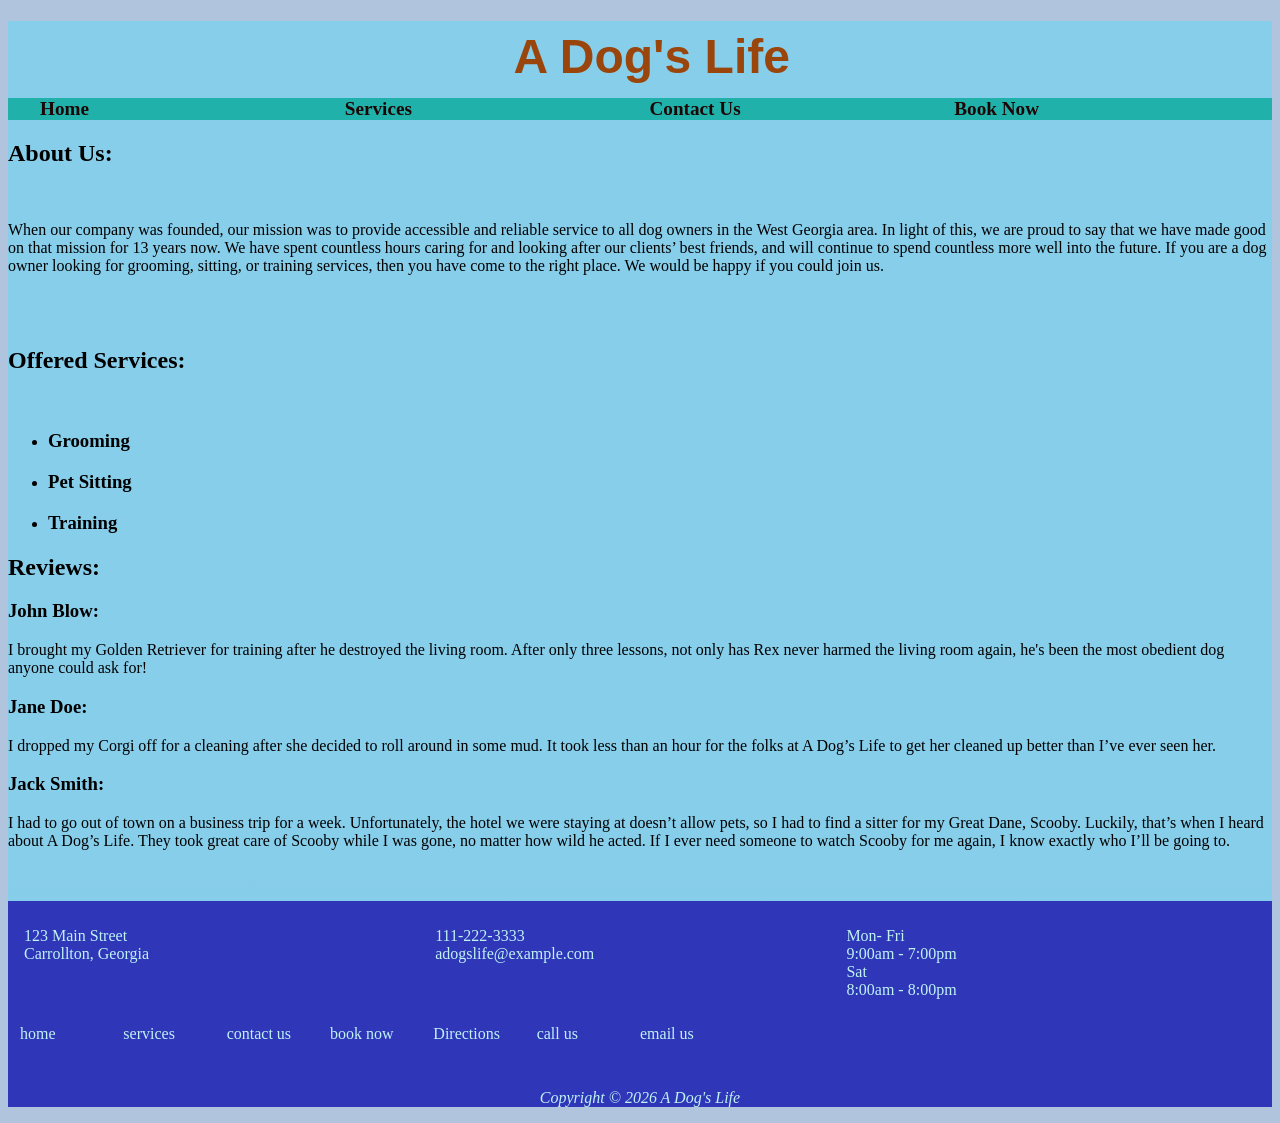
==== index.html @ c2801905 "Responsive grid -footer sitemap now sorts itself into collumns, responsive to screen size changes -l" ====
<!DOCTYPE html>
<html lang="en">
<head>
<title> A Dog's Life </title>
<meta charset="utf-8">
<link rel="stylesheet" href="style.css">
</head>

  <body>
    <a href="#sitemap" class="Skip" id="skip-sitemap" tabindex="1">Skip to site map</a>
    <a href="#main" class="Skip" id="skip-main" tabindex="2">Skip to main content</a>
    <div id="wrapper">
    <header><h1><a href="index.html" aria-current="page" tabindex="-1"> A Dog's Life </a></h1></header>
    <nav tabindex="3">
      <ul>
        <li><a href="index.html" aria-current="page"> Home </a></li>
        <li><a href="services.html"> Services </a></li>
        <li><a href="contact.html"> Contact Us </a></li>
        <li><a href="book.html"> Book Now </a></li>
      </ul>
    </nav>
    <main id="main">
    <h2 tabindex="0" role="presentation"> About Us: </h2><br>
    <p tabindex="0"> When our company was founded, our mission was to provide accessible and reliable service to all dog 
      owners in the West Georgia area. In light of this, we are proud to say that we have made good on that 
      mission for 13 years now. We have spent countless hours caring for and looking after our clients’ 
      best friends, and will continue to spend countless more well into the future. If you are a dog owner 
      looking for grooming, sitting, or training services, then you have come to the right place. 
      We would be happy if you could join us.</p><br><br>

    <h2 tabindex="0"> Offered Services: </h2><br>
     <ul tabindex="0">
       <li><h3> Grooming </h3></li>
       <li><h3> Pet Sitting </h3></li>
       <li><h3> Training </h3></li>
     </ul>

    <h2 tabindex="0"> Reviews: </h2>
    <h3 tabindex="0"> John Blow: </h3>
    <p tabindex="0"> I brought my Golden Retriever for training after he destroyed the living room. After only three lessons, 
      not only has Rex never harmed the living room again, he's been the most obedient dog anyone could ask for!</p>
    <h3 tabindex="0"> Jane Doe: </h3>
    <p tabindex="0"> I dropped my Corgi off for a cleaning after she decided to roll around in some mud. 
      It took less than an hour for the folks at A Dog’s Life to get her cleaned up better than I’ve ever seen her. </p>
    <h3 tabindex="0"> Jack Smith: </h3>
    <p> I had to go out of town on a business trip for a week. Unfortunately, the hotel we were staying at doesn’t allow pets, so I had to find a sitter for my Great Dane, Scooby. 
      Luckily, that’s when I heard about A Dog’s Life. They took great care of Scooby while I was gone, no matter how wild he acted. If I ever need someone to watch Scooby for me again, 
      I know exactly who I’ll be going to.</p>
      </main>
    <footer>
      <div>
        <section>
            <p tabindex="-1"> 123 Main Street <br> Carrollton, Georgia </p>
        </section>
        <section>
            <p tabindex="-1"> 111-222-3333 <br> adogslife@example.com </p>
        </section>
        <section>
            <p tabindex="0"> Mon- Fri <br> 9:00am - 7:00pm <br> Sat <br> 8:00am - 8:00pm </p>
        </section>
      </div>
        <br>
        <ul id="sitemap" class="responsive-grid" aria-label="site navigation map">
          <li><a href="index.html" aria-current="page">home</a></li>
          <li><a href="services.html">services</a></li>
          <li><a href="contact.html">contact us</a></li>
          <li><a href="book.html">book now</a></li>
          <li><a href="https://www.google.com/maps?q=123+Main+Street,+Carrollton,+Georgia" target="_blank">Directions</a></li>
          <li><a href="tel:111-222-3333">call us</a></li>
          <li><a href="mailto:adogslife@example.com">email us</a></li>
          <!--need apply here link-->
        </ul>
        <br>
        <p id="copyright"> Copyright &copy; 2026 A Dog's Life </p>
    </footer>
    </div>
  </body>
</html>
---- style.css ----
body{
    background-color: #b0c4de;
}
h1 a{
    position: relative;
    text-decoration: none;
    font-family: 'Litera', 'Unbounded', 'Bricolage Grotesque', 'Lora', 'Outfit', sans-serif;
    top: 0.5rem;
    left: 40%;
    color:#9A450B;
    font-size: 3rem;
    text-align: center;
}
#wrapper{
    background-color: #87ceeb;
}
nav{
    background-color: #20b2aa;
    font-size: 1.2rem;
    font-weight: bold;
}
/* make for the desktop view, the nav links are in 4 columns, change for mobile view */
nav ul{
    list-style-type:none;
    columns: 4;
    padding-left: 10em;
    padding-inline: 2rem;
}
nav a{
    color:#1e0606;
    text-decoration: none;
}
nav a:hover,a:focus{
    color: white;
    text-decoration: underline;
}
.Skip{
    /*hide link off screen until focused*/
    position: absolute;
    top: -200px;
    left: -300px;
    font-size: 2rem;
    font-weight: bold;
    padding: 10px 15px;
    color: blue;
    background-color: #fffaf0;
    border-radius: 8px 8px 8px 8px;
    border: blue 2px solid;
    text-decoration: none;
}
.Skip:focus{
    color: #69480A;
    text-decoration: underline;
    top: 0px;
    left: 0px;
}
footer{
    border-top: 35px solid transparent;
    border-image: linear-gradient(to bottom, skyblue 0%, #3e44ea 100%) 1;
    padding-top: 10px;
    color:#BEF3F4;
    background-color: #3036B8;
}
footer #sitemap{
    clear: both;
}
footer #sitemap ul{
    column-count: 3;
    padding-inline: 2rem;
}
footer #sitemap li{
    color: #BEF3F4;
    list-style-type:none;
}
footer #sitemap li a{
    color: #BEF3F4;
    text-decoration: none;
}
footer #sitemap li a:focus, footer #sitemap li a:hover{
    color: orange;
    text-decoration: underline;
}
footer #copyright{
    font-style: italic;
    clear: both;
    text-align: center;
}
.responsive-grid{
    display: grid;
    list-style: none;
    padding: 10px;
    margin: 2px;
    grid-template-columns: repeat(auto-fill, minmax(100px, 1fr));
}
section{
    float: left;
    width: 30%;
    padding-inline: 1rem;
}
form{
    background-color: #20b2aa;
    padding: 30px;
    border-radius: 30px;
    display: flex;
    flex-direction: column;
    width: 50%;
    margin: 0 auto;
}
input{
    color: black;
}
textarea{
    color: black;
}input[type="date"] {
    appearance: auto; /* Restore native look */
    -webkit-appearance: auto;
    color: initial;
    background-color: white;
}
input[type="date"]::-webkit-calendar-picker-indicator {
    appearance: auto; /* Restore native look */
    -webkit-appearance: auto;
    z-index: 100;
    color: initial;
    color: black;
    background-color: white;
  display: block;
  opacity: 1;
  cursor: pointer;
}
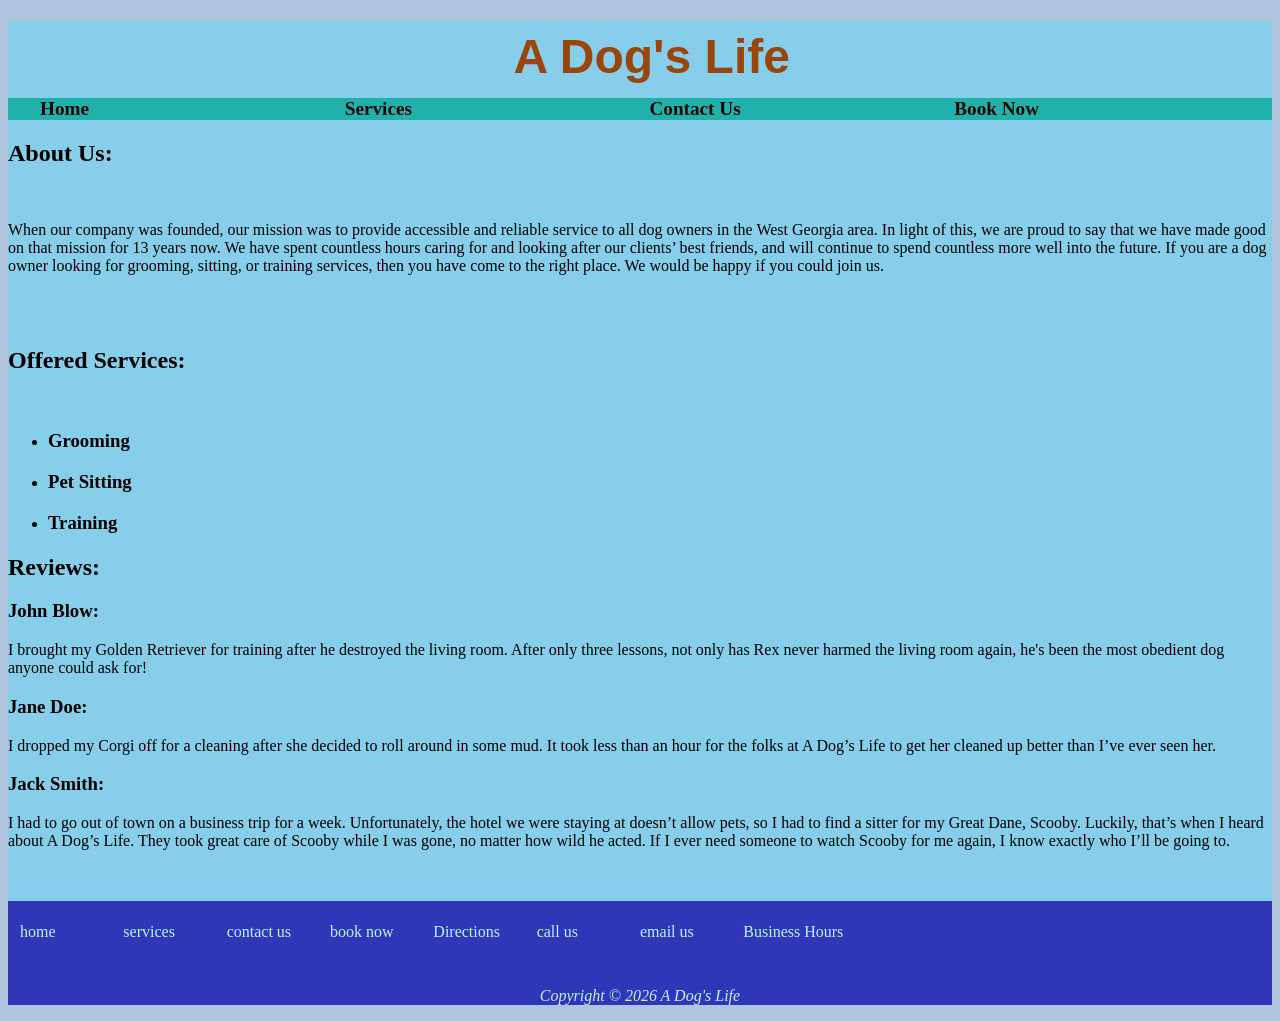
==== commit 167b3e54: "-removed contact information from footer -added link to business hours in footer -services text is a" ====
--- a/index.html
+++ b/index.html
@@ -48,18 +48,6 @@
       I know exactly who I’ll be going to.</p>
       </main>
     <footer>
-      <div>
-        <section>
-            <p tabindex="-1"> 123 Main Street <br> Carrollton, Georgia </p>
-        </section>
-        <section>
-            <p tabindex="-1"> 111-222-3333 <br> adogslife@example.com </p>
-        </section>
-        <section>
-            <p tabindex="0"> Mon- Fri <br> 9:00am - 7:00pm <br> Sat <br> 8:00am - 8:00pm </p>
-        </section>
-      </div>
-        <br>
         <ul id="sitemap" class="responsive-grid" aria-label="site navigation map">
           <li><a href="index.html" aria-current="page">home</a></li>
           <li><a href="services.html">services</a></li>
@@ -69,6 +57,7 @@
           <li><a href="tel:111-222-3333">call us</a></li>
           <li><a href="mailto:adogslife@example.com">email us</a></li>
           <!--need apply here link-->
+          <li><a href="contact.html#hours">Business Hours</a></li>
         </ul>
         <br>
         <p id="copyright"> Copyright &copy; 2026 A Dog's Life </p>
--- a/style.css
+++ b/style.css
@@ -55,6 +55,7 @@
     left: 0px;
 }
 footer{
+    clear: both;
     border-top: 35px solid transparent;
     border-image: linear-gradient(to bottom, skyblue 0%, #3e44ea 100%) 1;
     padding-top: 10px;
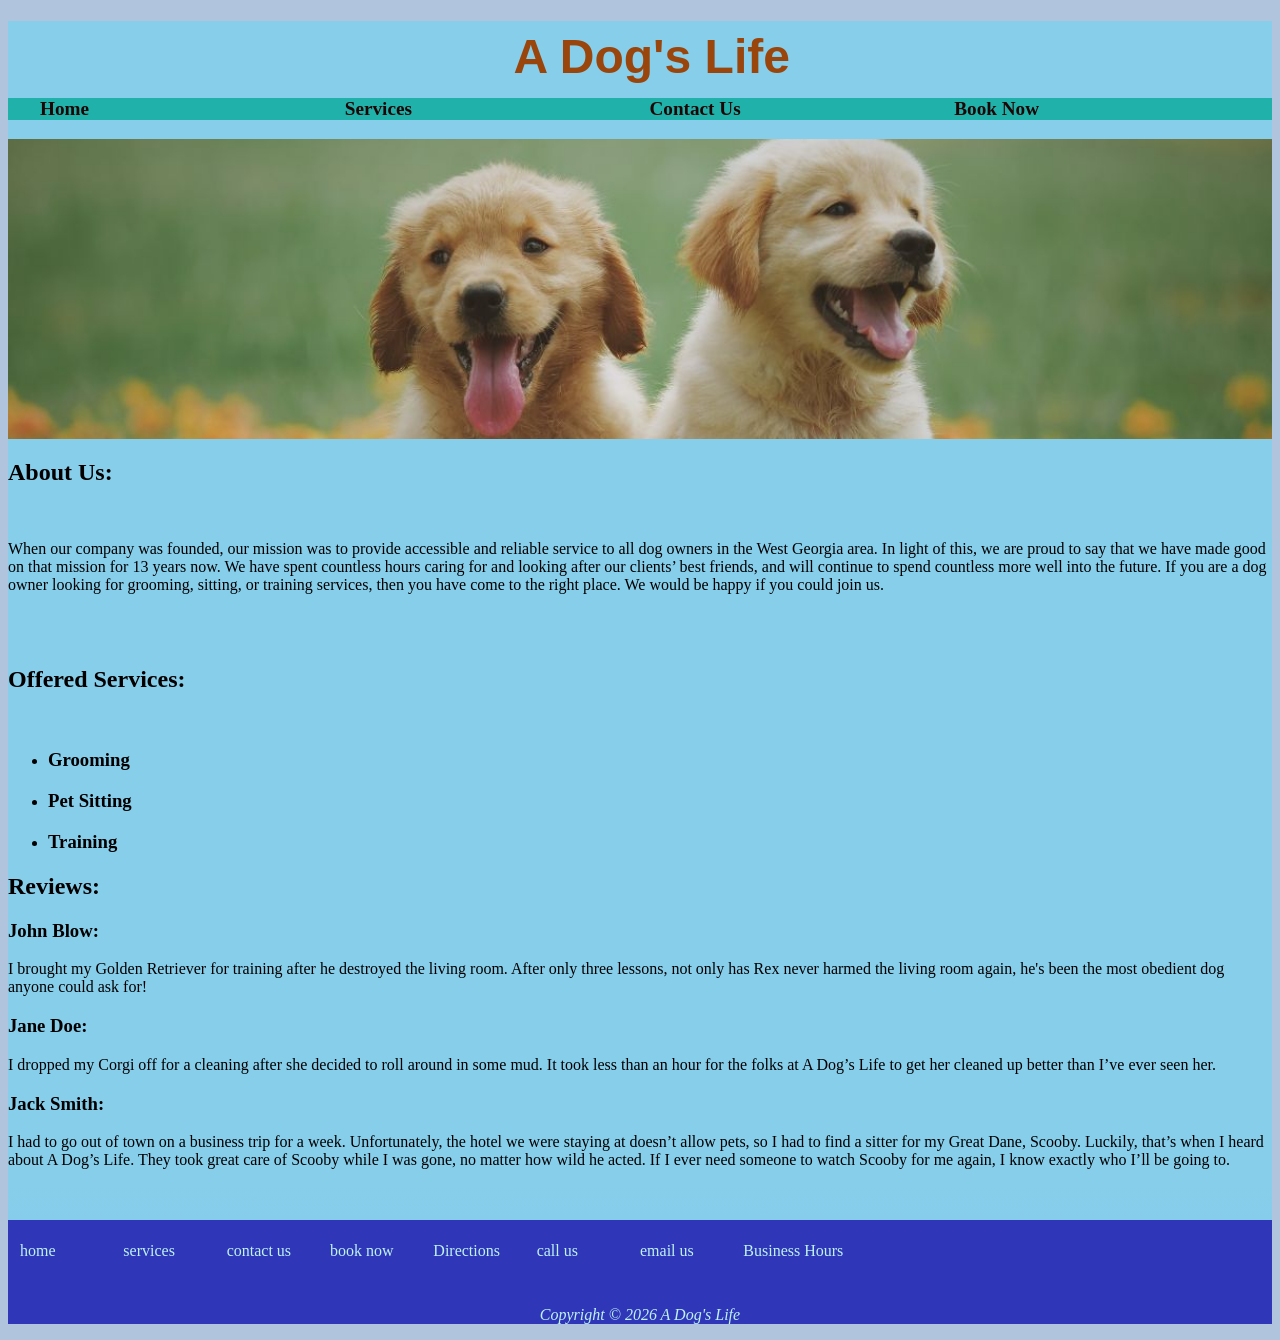
==== commit 5a33e3b3: "-Banner image added to all pages" ====
--- a/index.html
+++ b/index.html
@@ -19,6 +19,7 @@
         <li><a href="book.html"> Book Now </a></li>
       </ul>
     </nav>
+    <div id="banner" tabindex="0" role="img" aria-label="two smiling puppies"></div>
     <main id="main">
     <h2 tabindex="0" role="presentation"> About Us: </h2><br>
     <p tabindex="0"> When our company was founded, our mission was to provide accessible and reliable service to all dog 
--- a/style.css
+++ b/style.css
@@ -54,6 +54,14 @@
     top: 0px;
     left: 0px;
 }
+#banner{
+    background-image: url('banner a dogs life.jpg');
+    background-size: cover;
+    background-position: center;
+    height: 300px;
+    background-repeat: no-repeat;
+;
+}
 footer{
     clear: both;
     border-top: 35px solid transparent;
@@ -93,10 +101,34 @@
     margin: 2px;
     grid-template-columns: repeat(auto-fill, minmax(100px, 1fr));
 }
-section{
+.info{
+    margin-left: 10%;
+    display: flex;
+    flex-direction: column;
+    justify-content: center;
+    align-items: center;
+    width: 80vw;
+    max-width: 1000px;
+}
+.contact-info h3, h4{
+    color: #EFEBED;
+}
+section.contact-info{
     float: left;
-    width: 30%;
+    display:flexbox;
+    padding: 20px;
+    margin: 3rem;
+    background-color: #715868;
+    clip-path: polygon(20% 0%, 80% 0%, 100% 20%, 100% 80%, 80% 100%, 20% 100%, 0% 80%, 0% 20%);
+    float: left;
+    width: 25%;
+    min-width: none;
+    width: max-content;
+    height: max-content;
     padding-inline: 1rem;
+}
+section.contact-info h3:first-of-type{
+    margin-left: 10%;
 }
 form{
     background-color: #20b2aa;
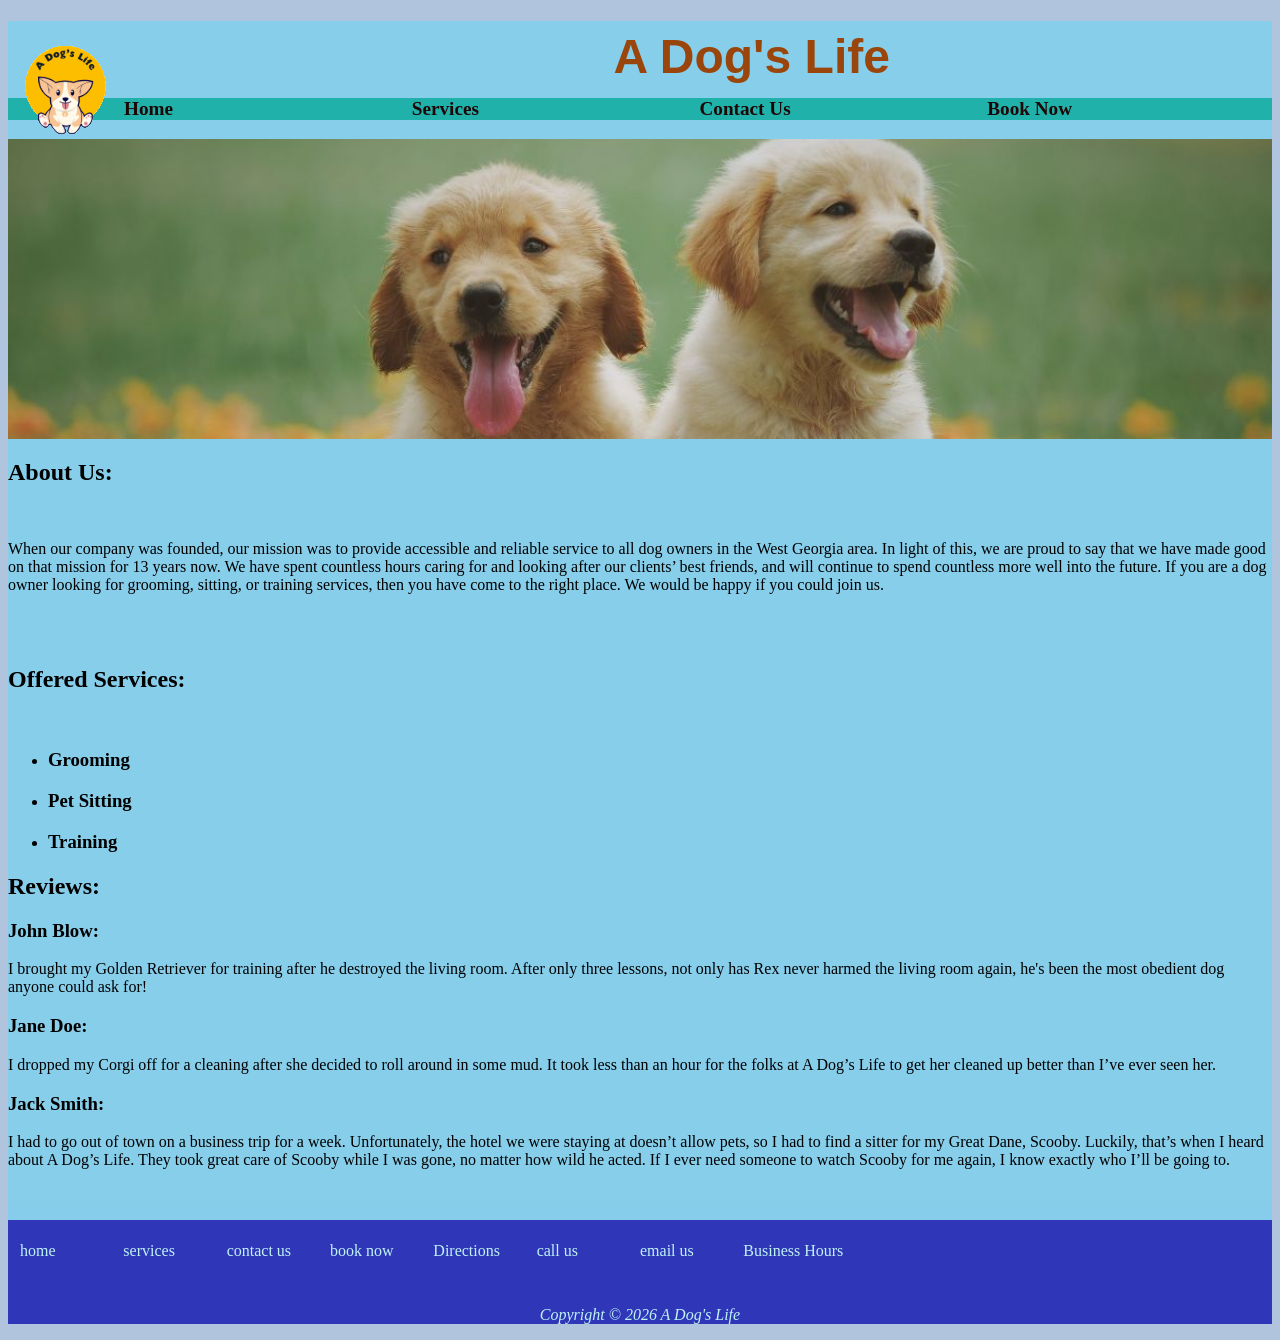
==== commit a722dd4d: "Logo made" ====
--- a/index.html
+++ b/index.html
@@ -10,7 +10,9 @@
     <a href="#sitemap" class="Skip" id="skip-sitemap" tabindex="1">Skip to site map</a>
     <a href="#main" class="Skip" id="skip-main" tabindex="2">Skip to main content</a>
     <div id="wrapper">
-    <header><h1><a href="index.html" aria-current="page" tabindex="-1"> A Dog's Life </a></h1></header>
+    <header><section id="logo" tabindex="0"></section>
+      <h1><a href="index.html" aria-current="page" tabindex="-1"> A Dog's Life </a></h1>
+    </header>
     <nav tabindex="3">
       <ul>
         <li><a href="index.html" aria-current="page"> Home </a></li>
--- a/style.css
+++ b/style.css
@@ -23,8 +23,8 @@
 nav ul{
     list-style-type:none;
     columns: 4;
-    padding-left: 10em;
-    padding-inline: 2rem;
+    padding-left: 5em;
+    padding-inline: 1rem;
 }
 nav a{
     color:#1e0606;
@@ -54,13 +54,23 @@
     top: 0px;
     left: 0px;
 }
+#logo{
+    background-image: url(logo200x200.png);
+    height: 100px;
+    width: 100px;
+    float: left;
+    background-repeat: no-repeat;
+    z-index: 50;
+    position: relative;
+    right: -10px;
+    top: 15px;
+}
 #banner{
     background-image: url('banner a dogs life.jpg');
     background-size: cover;
     background-position: center;
     height: 300px;
     background-repeat: no-repeat;
-;
 }
 footer{
     clear: both;
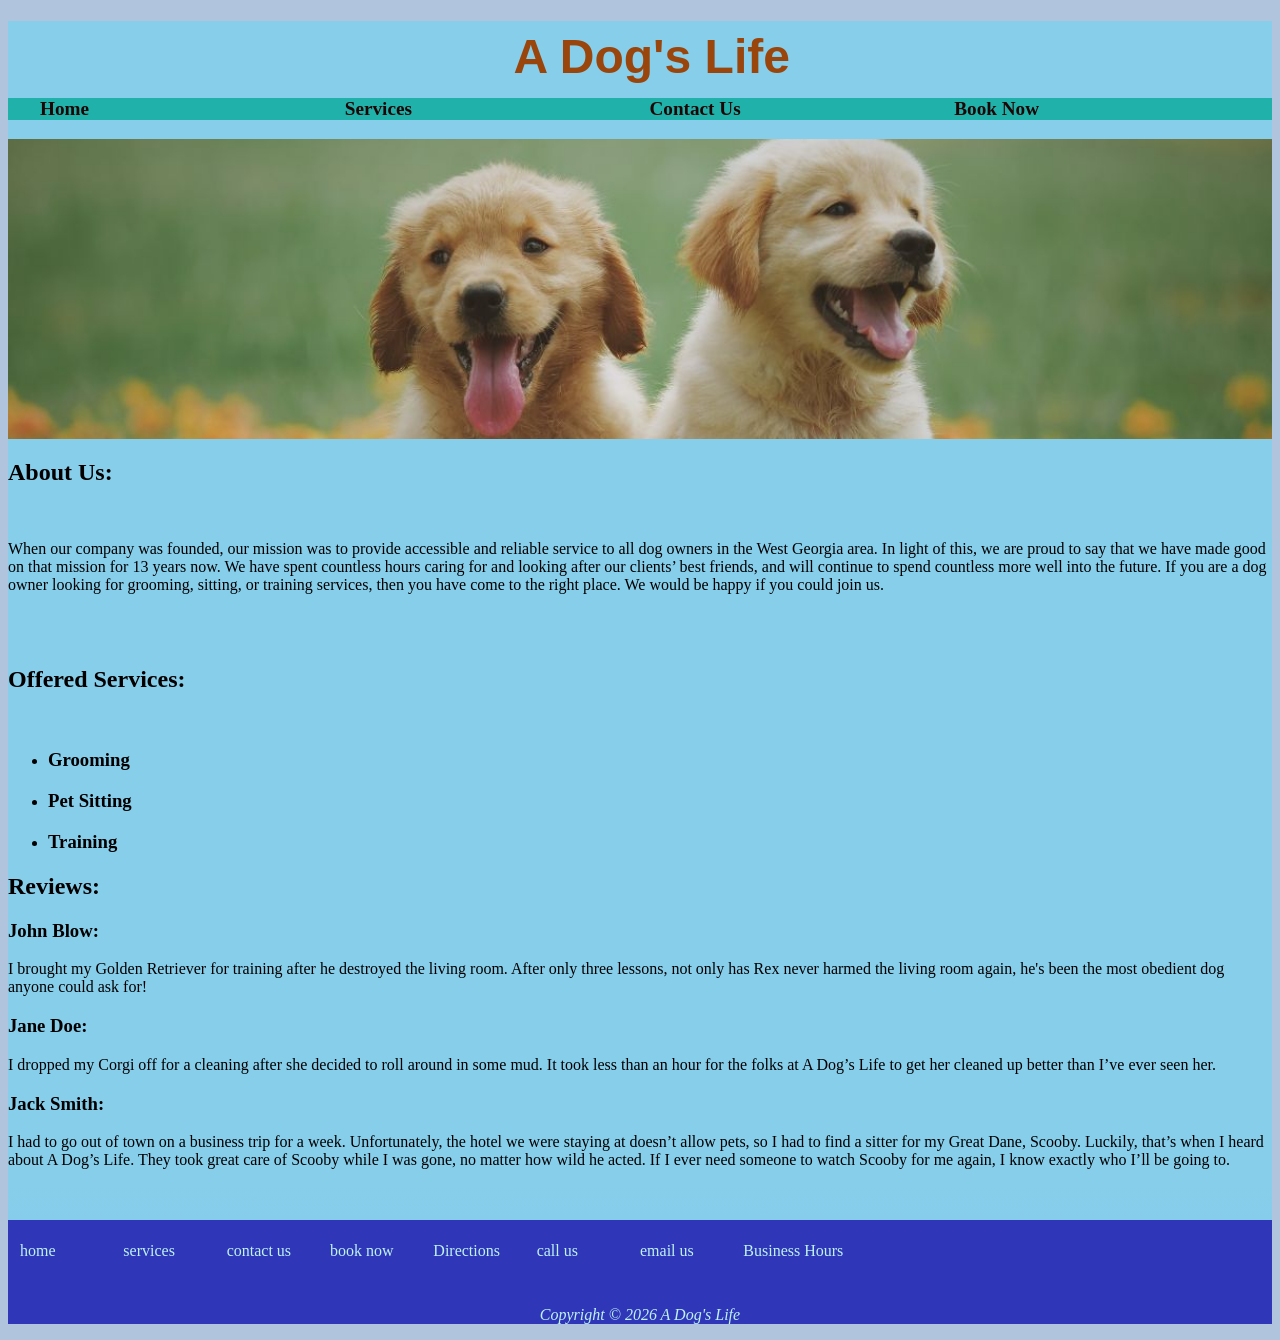
==== commit 74cfcde1: "Merge branch 'main' into contact" ====
--- a/index.html
+++ b/index.html
@@ -10,9 +10,7 @@
     <a href="#sitemap" class="Skip" id="skip-sitemap" tabindex="1">Skip to site map</a>
     <a href="#main" class="Skip" id="skip-main" tabindex="2">Skip to main content</a>
     <div id="wrapper">
-    <header><section id="logo" tabindex="0"></section>
-      <h1><a href="index.html" aria-current="page" tabindex="-1"> A Dog's Life </a></h1>
-    </header>
+    <header><h1><a href="index.html" aria-current="page" tabindex="-1"> A Dog's Life </a></h1></header>
     <nav tabindex="3">
       <ul>
         <li><a href="index.html" aria-current="page"> Home </a></li>
--- a/style.css
+++ b/style.css
@@ -23,8 +23,8 @@
 nav ul{
     list-style-type:none;
     columns: 4;
-    padding-left: 5em;
-    padding-inline: 1rem;
+    padding-left: 10em;
+    padding-inline: 2rem;
 }
 nav a{
     color:#1e0606;
@@ -54,23 +54,13 @@
     top: 0px;
     left: 0px;
 }
-#logo{
-    background-image: url(logo200x200.png);
-    height: 100px;
-    width: 100px;
-    float: left;
-    background-repeat: no-repeat;
-    z-index: 50;
-    position: relative;
-    right: -10px;
-    top: 15px;
-}
 #banner{
     background-image: url('banner a dogs life.jpg');
     background-size: cover;
     background-position: center;
     height: 300px;
     background-repeat: no-repeat;
+;
 }
 footer{
     clear: both;
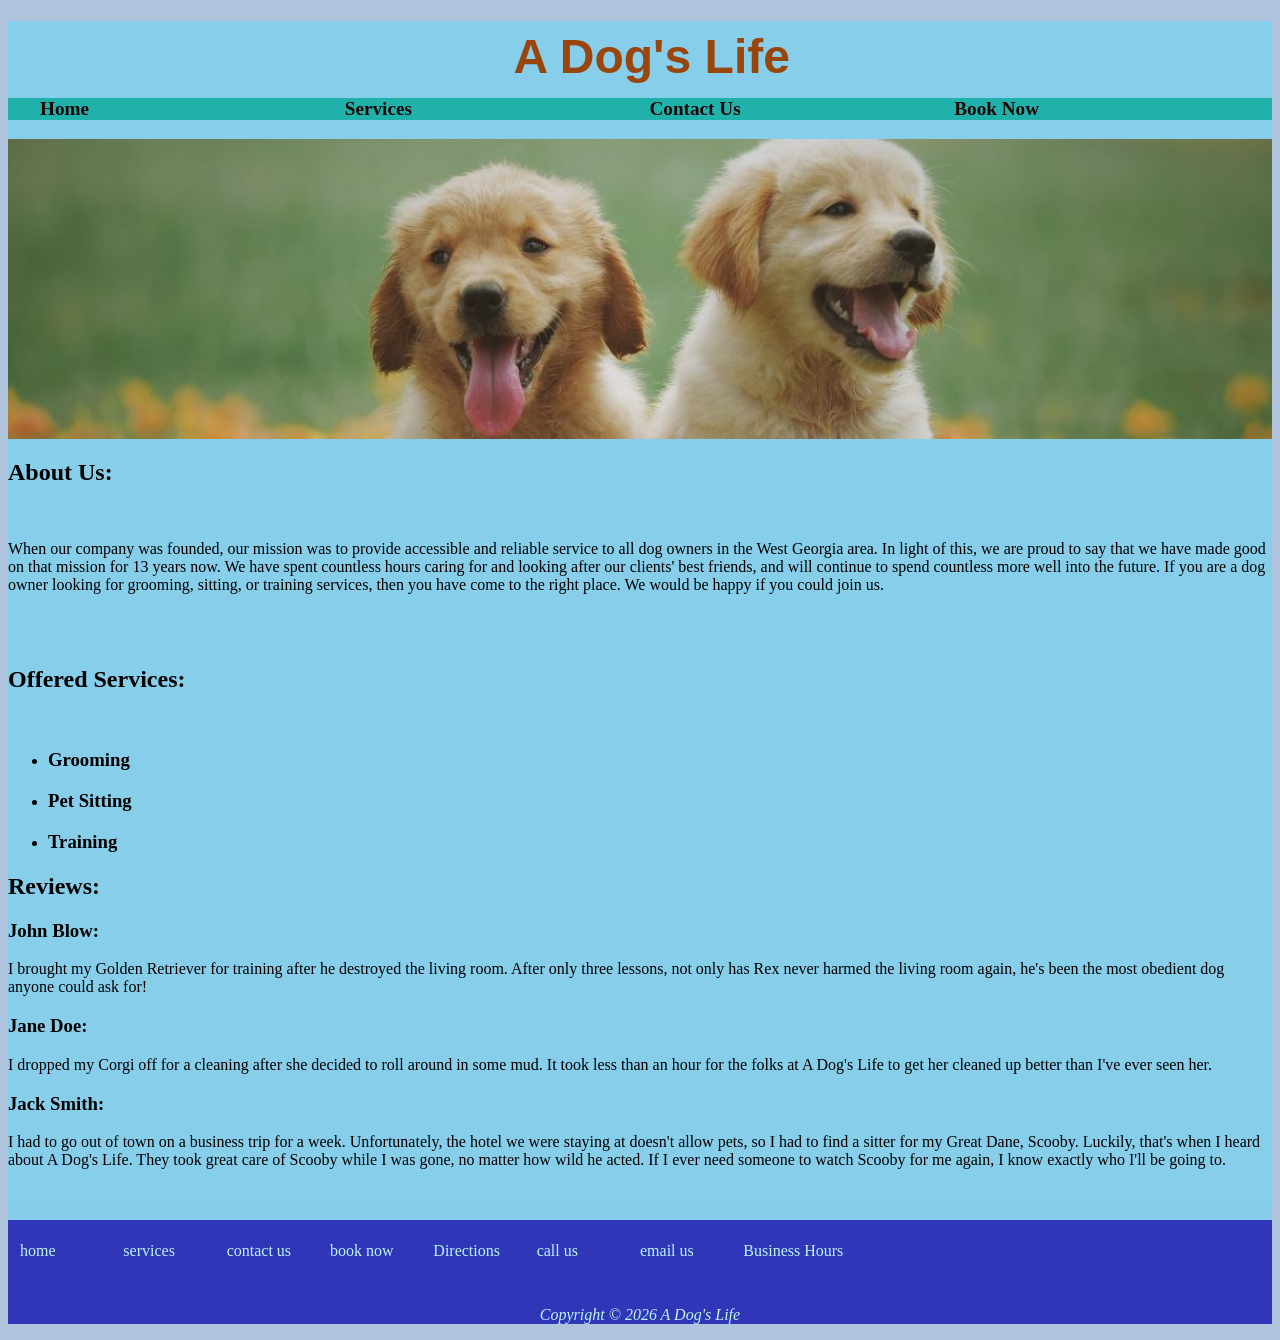
==== commit 0c4fce60: "Update index.html updating to the origin" ====
--- a/index.html
+++ b/index.html
@@ -24,7 +24,7 @@
     <h2 tabindex="0" role="presentation"> About Us: </h2><br>
     <p tabindex="0"> When our company was founded, our mission was to provide accessible and reliable service to all dog 
       owners in the West Georgia area. In light of this, we are proud to say that we have made good on that 
-      mission for 13 years now. We have spent countless hours caring for and looking after our clients’ 
+      mission for 13 years now. We have spent countless hours caring for and looking after our clients&#39;
       best friends, and will continue to spend countless more well into the future. If you are a dog owner 
       looking for grooming, sitting, or training services, then you have come to the right place. 
       We would be happy if you could join us.</p><br><br>
@@ -42,11 +42,11 @@
       not only has Rex never harmed the living room again, he's been the most obedient dog anyone could ask for!</p>
     <h3 tabindex="0"> Jane Doe: </h3>
     <p tabindex="0"> I dropped my Corgi off for a cleaning after she decided to roll around in some mud. 
-      It took less than an hour for the folks at A Dog’s Life to get her cleaned up better than I’ve ever seen her. </p>
+      It took less than an hour for the folks at A Dog&#39;s Life to get her cleaned up better than I&#39;ve ever seen her. </p>
     <h3 tabindex="0"> Jack Smith: </h3>
-    <p> I had to go out of town on a business trip for a week. Unfortunately, the hotel we were staying at doesn’t allow pets, so I had to find a sitter for my Great Dane, Scooby. 
-      Luckily, that’s when I heard about A Dog’s Life. They took great care of Scooby while I was gone, no matter how wild he acted. If I ever need someone to watch Scooby for me again, 
-      I know exactly who I’ll be going to.</p>
+    <p> I had to go out of town on a business trip for a week. Unfortunately, the hotel we were staying at doesn&#39;t allow pets, so I had to find a sitter for my Great Dane, Scooby. 
+      Luckily, that&#39;s when I heard about A Dog&#39;s Life. They took great care of Scooby while I was gone, no matter how wild he acted. If I ever need someone to watch Scooby for me again, 
+      I know exactly who I&#39;ll be going to.</p>
       </main>
     <footer>
         <ul id="sitemap" class="responsive-grid" aria-label="site navigation map">
@@ -65,4 +65,4 @@
     </footer>
     </div>
   </body>
-</html>
+</html>
